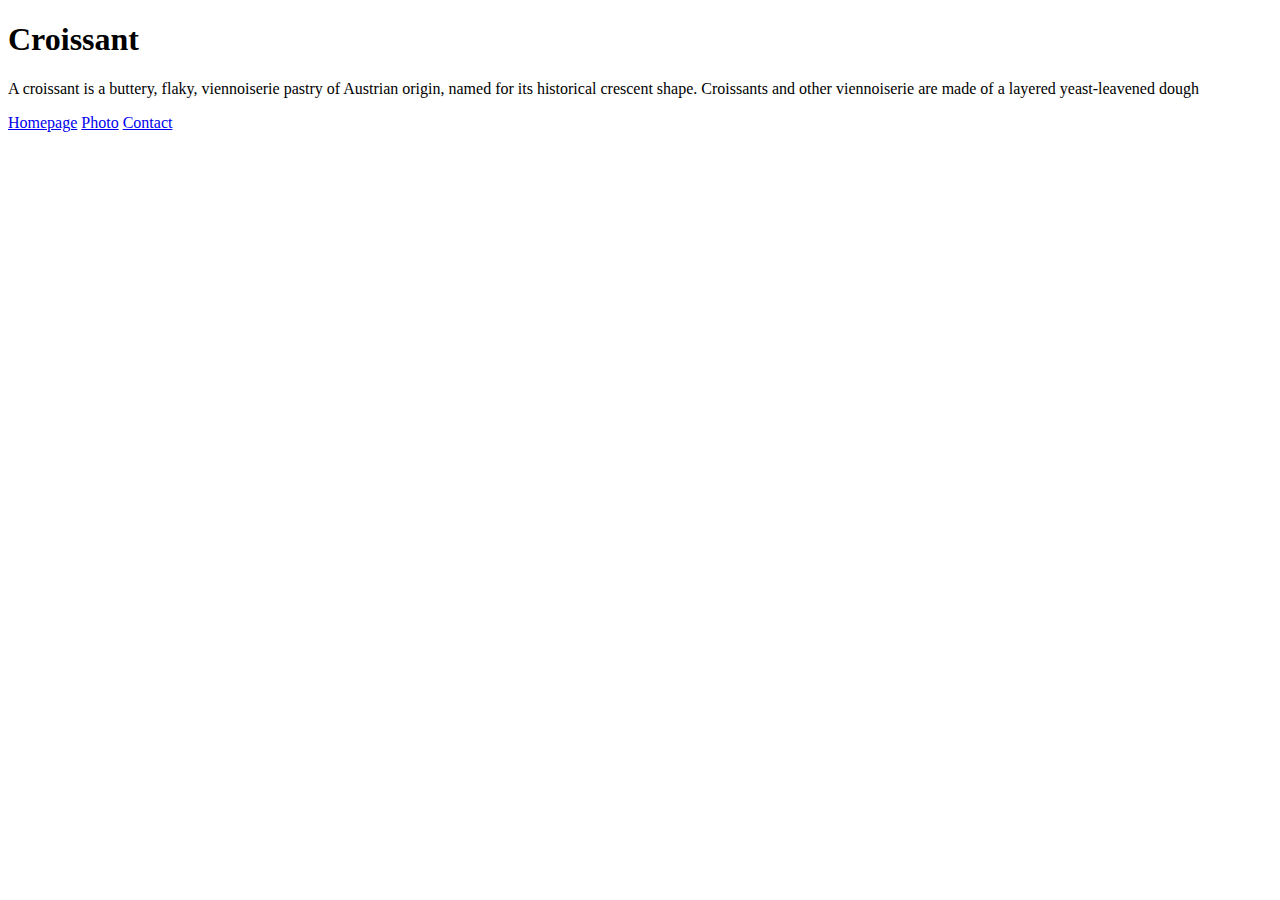
==== index.html @ d225a0d3 "added the structure" ====
<!DOCTYPE html>
<html lang="en">

<head>
   <meta charset="UTF-8">
   <meta http-equiv="X-UA-Compatible" content="IE=edge">
   <meta name="viewport" content="width=device-width, initial-scale=1.0">
   <link rel="stylesheet" href="../Croissant/css/styles.css">
   <title>Homepage</title>
</head>

<body>

   <h1>Croissant</h1>
   <p>A croissant is a buttery, flaky, viennoiserie pastry of Austrian origin, named for its historical crescent shape.
      Croissants and other viennoiserie are made of a layered yeast-leavened dough</p>

   <footer>
      <a href="/" title="Home">Homepage</a>
      <a href="/photo.html" title="Croissant photo">Photo</a>
      <a href="/contact.html" title="Contact information">Contact</a>
   </footer>

</body>

</html>
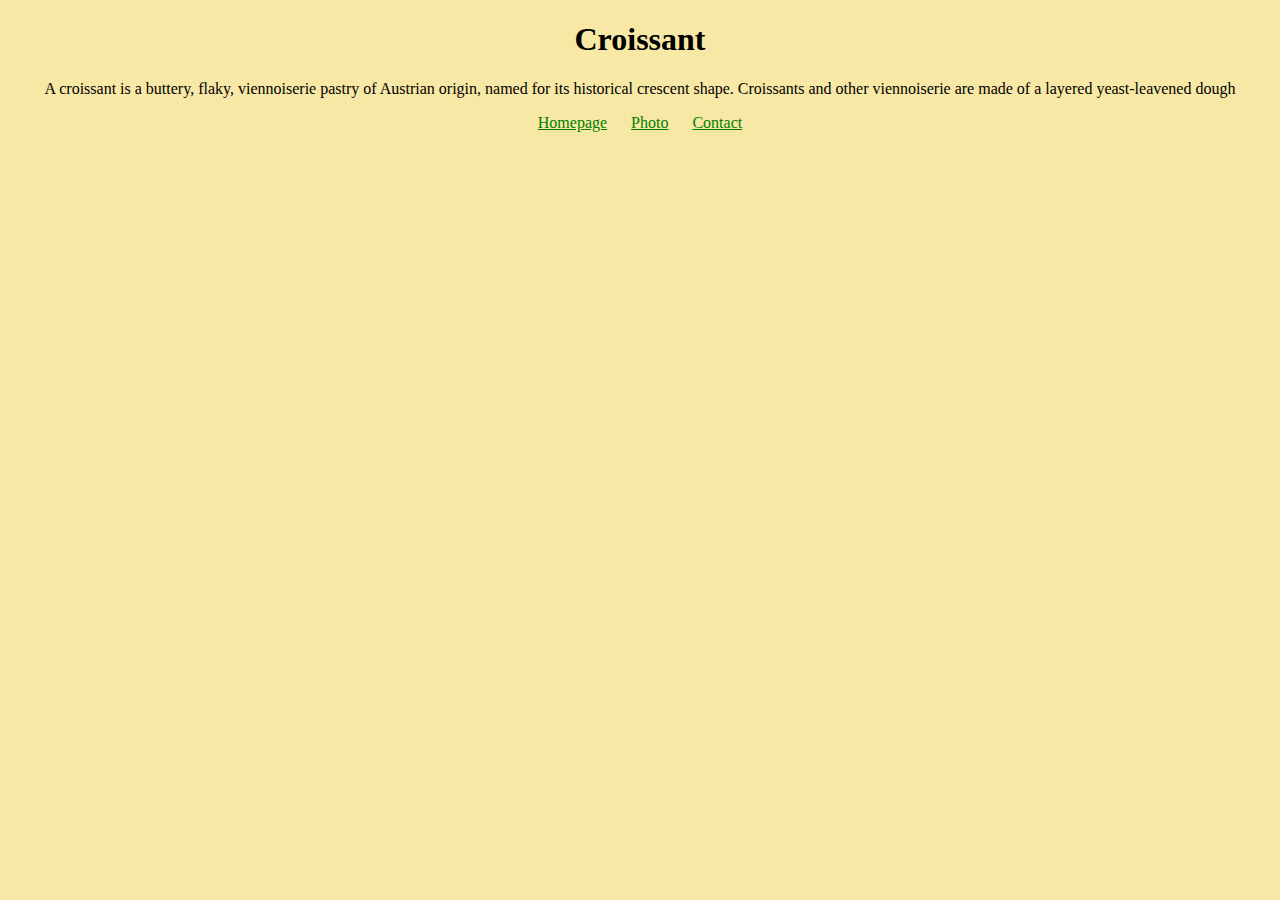
==== commit 3071837a: "changed css path" ====
--- a/index.html
+++ b/index.html
@@ -5,7 +5,7 @@
    <meta charset="UTF-8">
    <meta http-equiv="X-UA-Compatible" content="IE=edge">
    <meta name="viewport" content="width=device-width, initial-scale=1.0">
-   <link rel="stylesheet" href="../Croissant/css/styles.css">
+   <link rel="stylesheet" href="/css/styles.css">
    <title>Homepage</title>
 </head>
 
--- a/css/styles.css
+++ b/css/styles.css
@@ -0,0 +1,24 @@
+body {
+  background: #f8e8a6;
+}
+
+h1,
+p {
+  text-align: center;
+}
+
+.img-croissant {
+  max-width: 100%;
+  border-radius: 10px;
+  display: block;
+  margin: 30px auto;
+}
+
+footer {
+  text-align: center;
+}
+
+footer a {
+  margin: 0 10px;
+  color: green;
+}
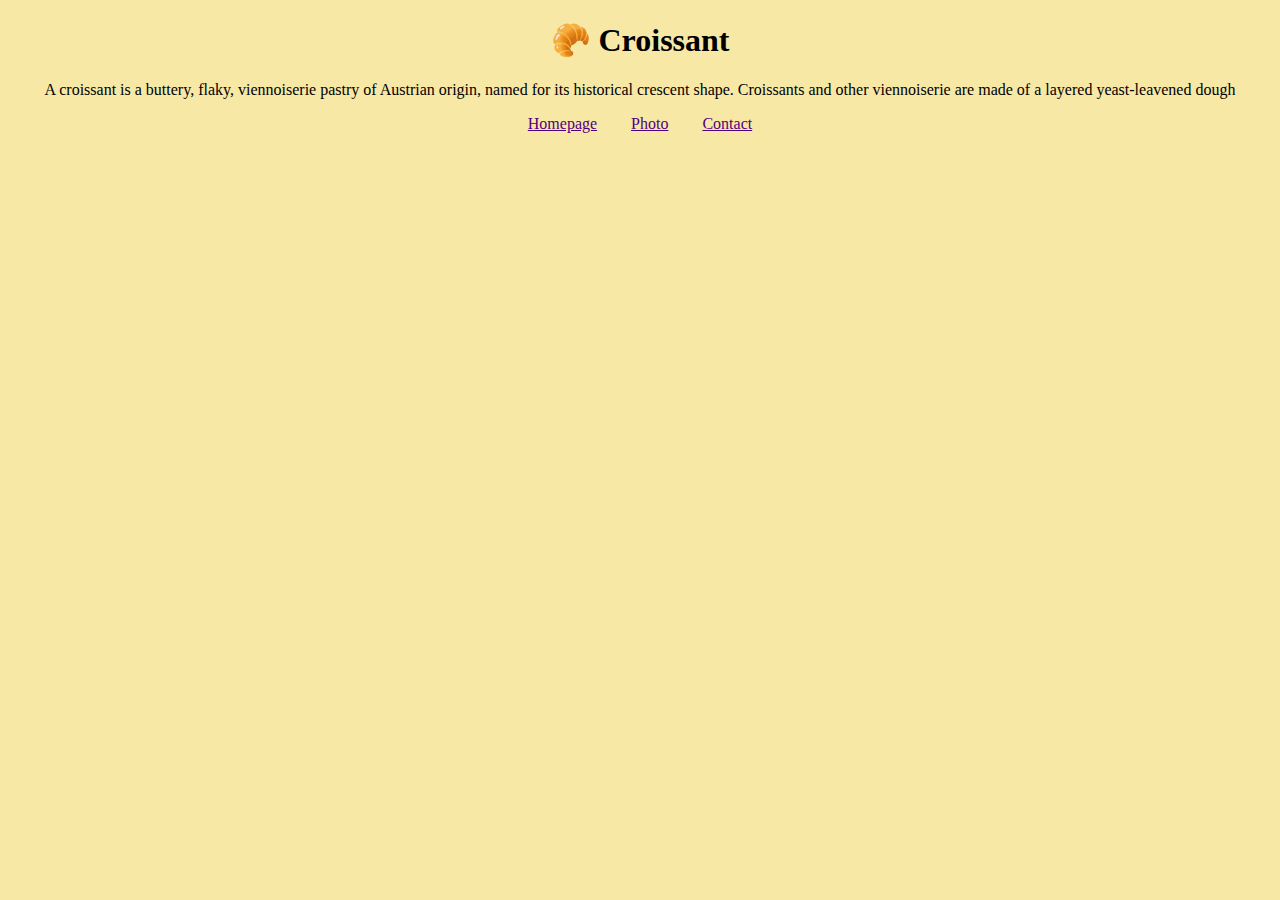
==== commit bb66bef8: "added all changes" ====
--- a/index.html
+++ b/index.html
@@ -11,7 +11,7 @@
 
 <body>
 
-   <h1>Croissant</h1>
+   <h1>🥐 Croissant</h1>
    <p>A croissant is a buttery, flaky, viennoiserie pastry of Austrian origin, named for its historical crescent shape.
       Croissants and other viennoiserie are made of a layered yeast-leavened dough</p>
 
--- a/css/styles.css
+++ b/css/styles.css
@@ -3,7 +3,8 @@
 }
 
 h1,
-p {
+p,
+footer {
   text-align: center;
 }
 
@@ -11,14 +12,10 @@
   max-width: 100%;
   border-radius: 10px;
   display: block;
-  margin: 30px auto;
-}
-
-footer {
-  text-align: center;
+  margin: 35px auto;
 }
 
 footer a {
-  margin: 0 10px;
-  color: green;
+  margin: 0 15px;
+  color: rgb(81, 0, 128);
 }
